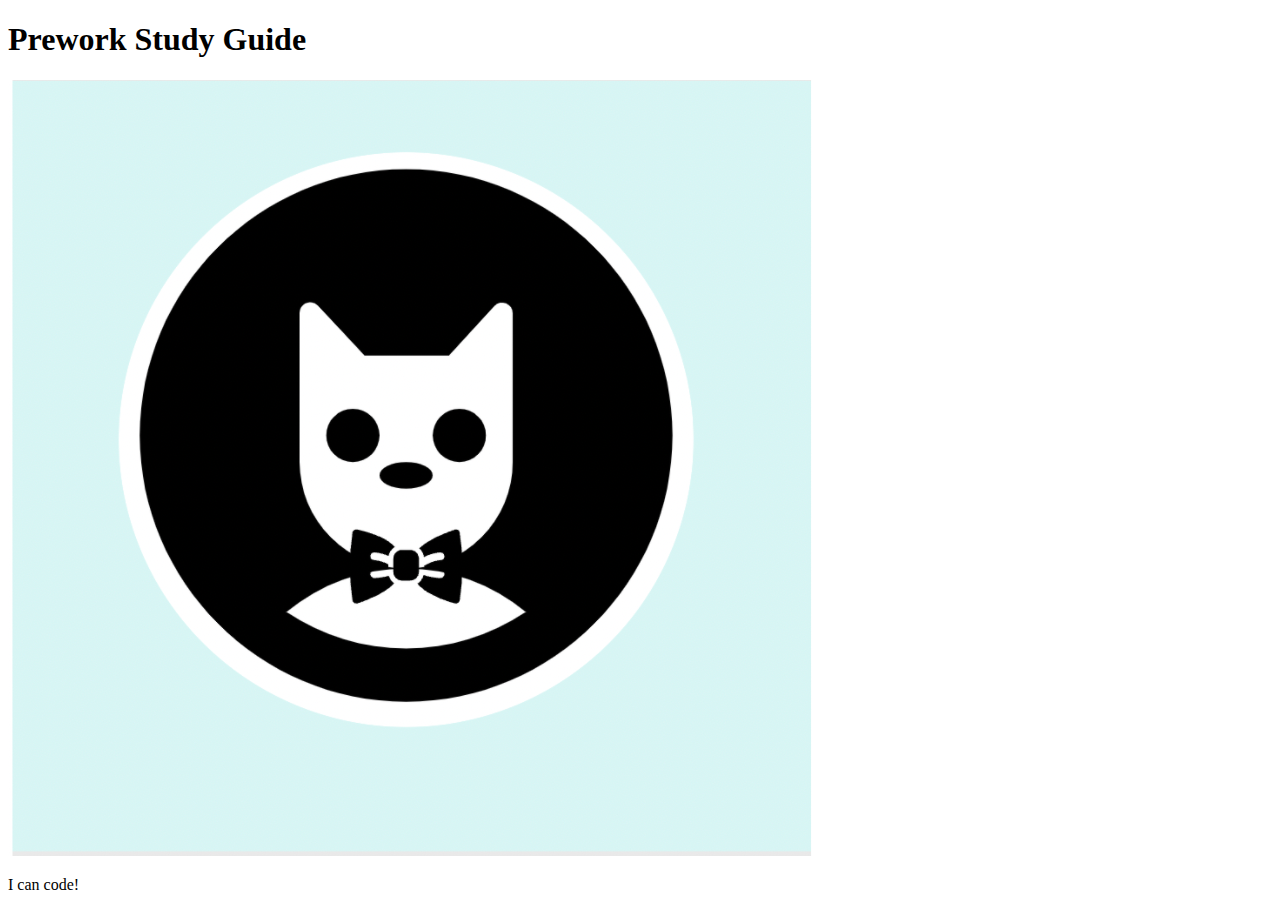
==== assets/index.html @ d86f6bbe "index.html" ====
<!DOCTYPE html>
<html lang="en">
  <head>
    <meta charset="UTF-8" />
    <meta http-equiv="X-UA-Compatible" content="IE=edge" />
    <meta name="viewport" content="width=device-width, initial-scale=1.0" />
    <title>Prework Study Guide</title>
  </head>
  <body>
    <header id="top">
      <h1>Prework Study Guide</h1>
      <img src="bowtie-cat.png" alt="Profile image of cat wearing a bow tie." />
    </header>
    <main>
      <!-- Student code goes here -->
    </main>

    <footer>
      <p>I can code!</p>
    </footer>
  </body>
</html>
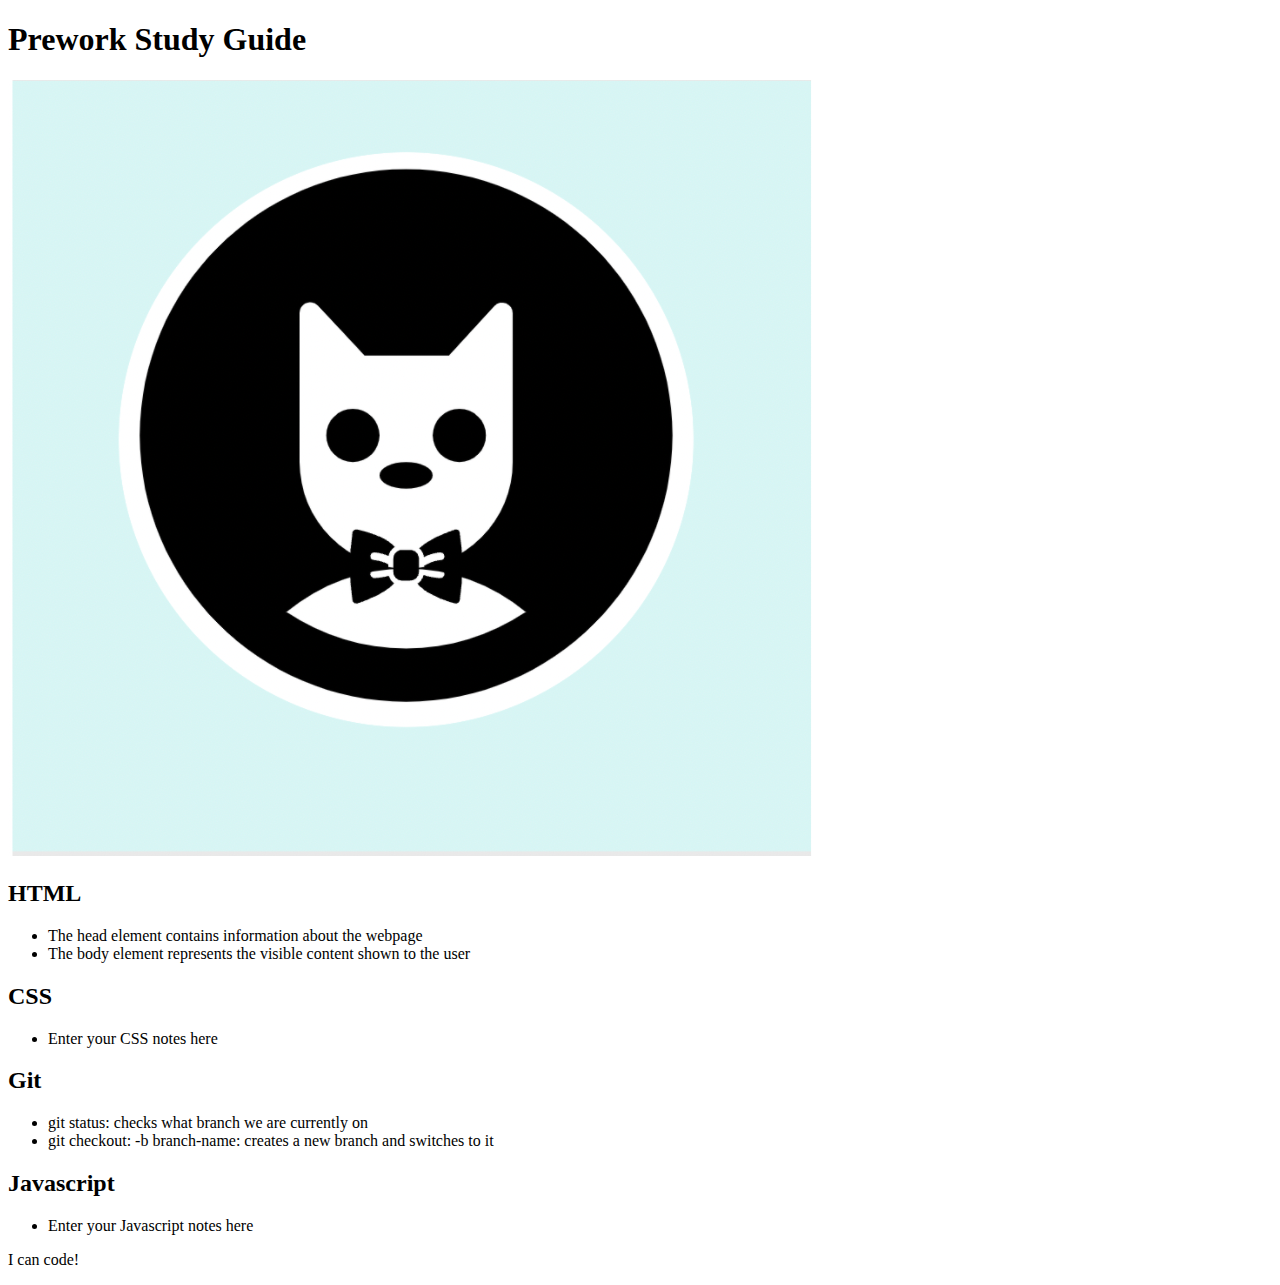
==== commit d81d7551: "added code to HTML file" ====
--- a/assets/index.html
+++ b/assets/index.html
@@ -12,7 +12,32 @@
       <img src="bowtie-cat.png" alt="Profile image of cat wearing a bow tie." />
     </header>
     <main>
-      <!-- Student code goes here -->
+      <section class="card" id="html-section">
+        <h2>HTML</h2>
+        <ul>
+          <li>The head element contains information about the webpage</li>
+          <li> The body element represents the visible content shown to the user</li>
+        </ul>
+        </section>
+      <section class="card" id="css-section">
+        <h2>CSS</h2>
+        <ul>
+          <li> Enter your CSS notes here</li>
+        </ul>
+        </section>
+      <section class="card" id="git-section">
+        <h2>Git</h2>
+        <ul>
+          <li>git status: checks what branch we are currently on</li>
+          <li>git checkout: -b branch-name: creates a new branch and switches to it</li>
+        </ul>
+        </section>
+      <section class="card" id="javascript-section">
+        <h2>Javascript</h2>
+        <ul>
+          <li>Enter your Javascript notes here</li>
+        </ul>
+        </section>
     </main>
 
     <footer>
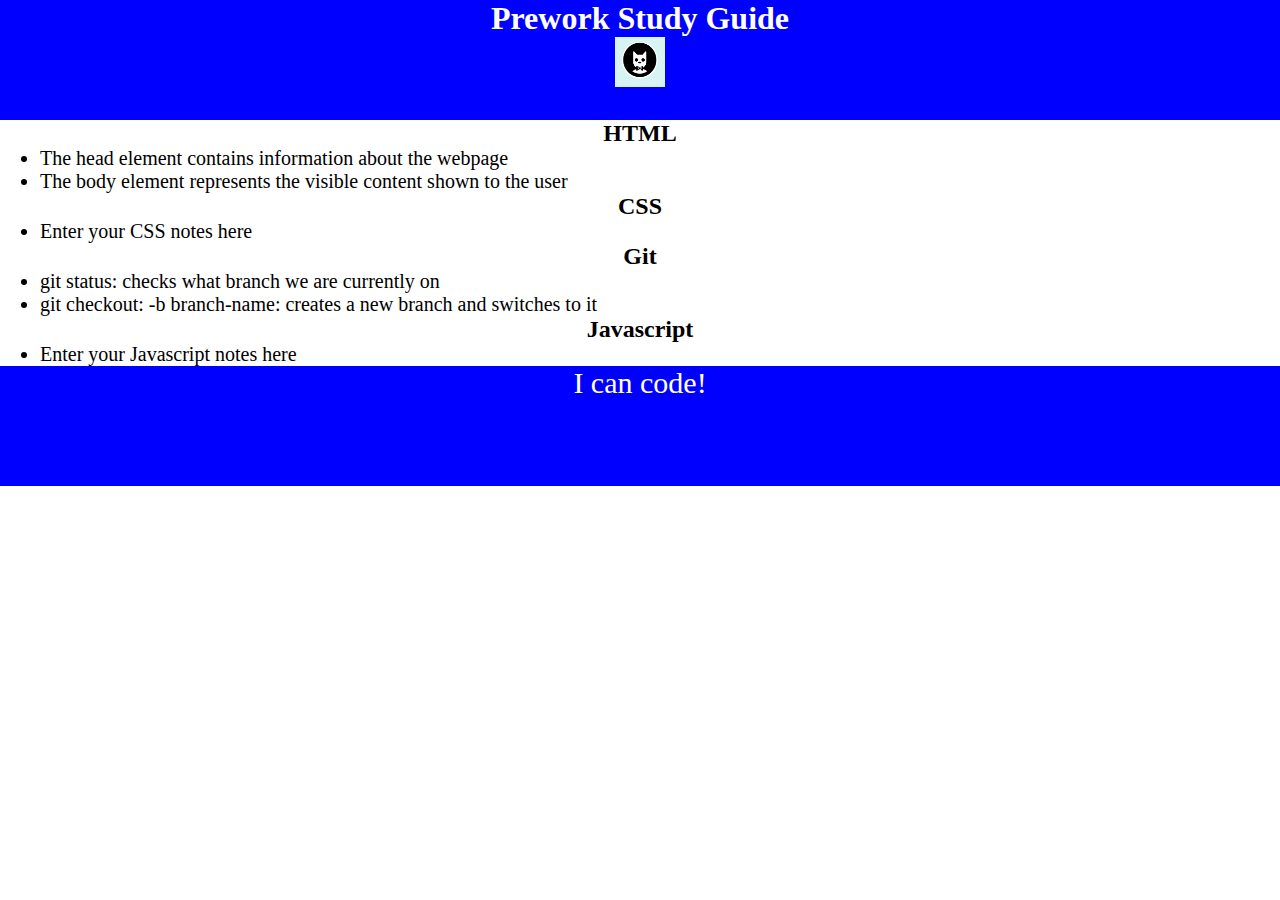
==== commit b6eeb93e: "linked an external CSS file to an existing HTML file" ====
--- a/assets/index.html
+++ b/assets/index.html
@@ -4,6 +4,7 @@
     <meta charset="UTF-8" />
     <meta http-equiv="X-UA-Compatible" content="IE=edge" />
     <meta name="viewport" content="width=device-width, initial-scale=1.0" />
+    <link rel="stylesheet" href="style.css">
     <title>Prework Study Guide</title>
   </head>
   <body>
@@ -16,13 +17,13 @@
         <h2>HTML</h2>
         <ul>
           <li>The head element contains information about the webpage</li>
-          <li> The body element represents the visible content shown to the user</li>
+          <li>The body element represents the visible content shown to the user</li>
         </ul>
         </section>
       <section class="card" id="css-section">
         <h2>CSS</h2>
         <ul>
-          <li> Enter your CSS notes here</li>
+          <li>Enter your CSS notes here</li>
         </ul>
         </section>
       <section class="card" id="git-section">
--- a/assets/style.css
+++ b/assets/style.css
@@ -0,0 +1,36 @@
+* {
+    margin: 0;
+    padding: 0;
+} 
+
+header,
+footer {  
+    width: 100%;
+    height: 120px;
+    background-color: blue;
+    color: white;
+}
+
+h1,
+h2 {
+    text-align: center;
+}
+
+img {
+    display: block;
+    height: 50px;
+    width: 50px;
+    margin-left: auto;
+    margin-right: auto;
+}
+
+ul {
+    padding-left: 40px;
+    font-size: 20px;
+}
+
+p {
+    text-align: center;
+    font-size: 30px;  
+}
+
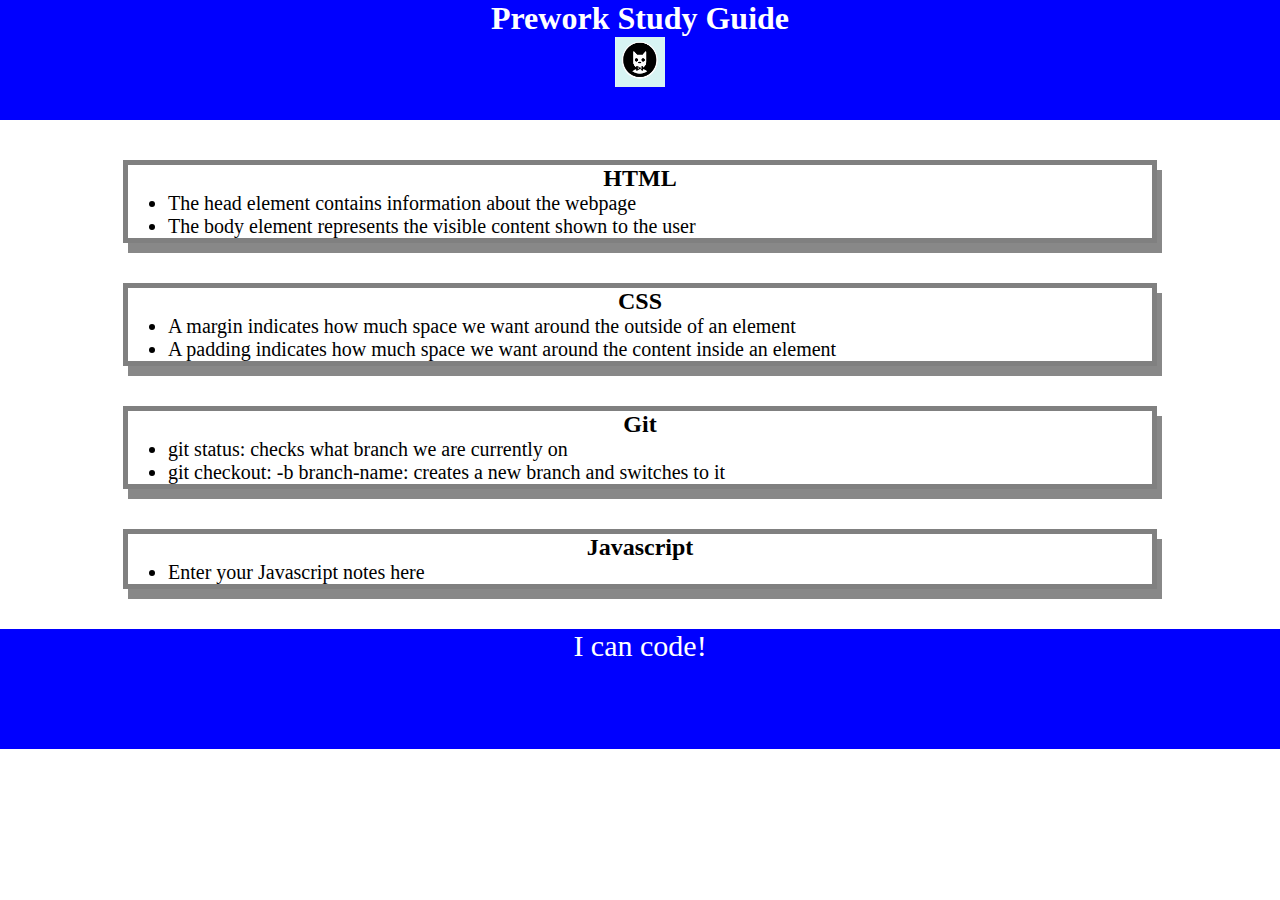
==== commit 1a2b6ce8: "added CSS to project" ====
--- a/assets/index.html
+++ b/assets/index.html
@@ -23,7 +23,8 @@
       <section class="card" id="css-section">
         <h2>CSS</h2>
         <ul>
-          <li>Enter your CSS notes here</li>
+          <li>A margin indicates how much space we want around the outside of an element</li>
+          <li>A padding indicates how much space we want around the content inside an element</li>
         </ul>
         </section>
       <section class="card" id="git-section">
--- a/assets/style.css
+++ b/assets/style.css
@@ -34,3 +34,10 @@
     font-size: 30px;  
 }
 
+.card {
+    width: 80%;
+    margin: 40px auto; 
+    border: 5px solid gray;
+    box-shadow: 5px 10px #888888
+}
+
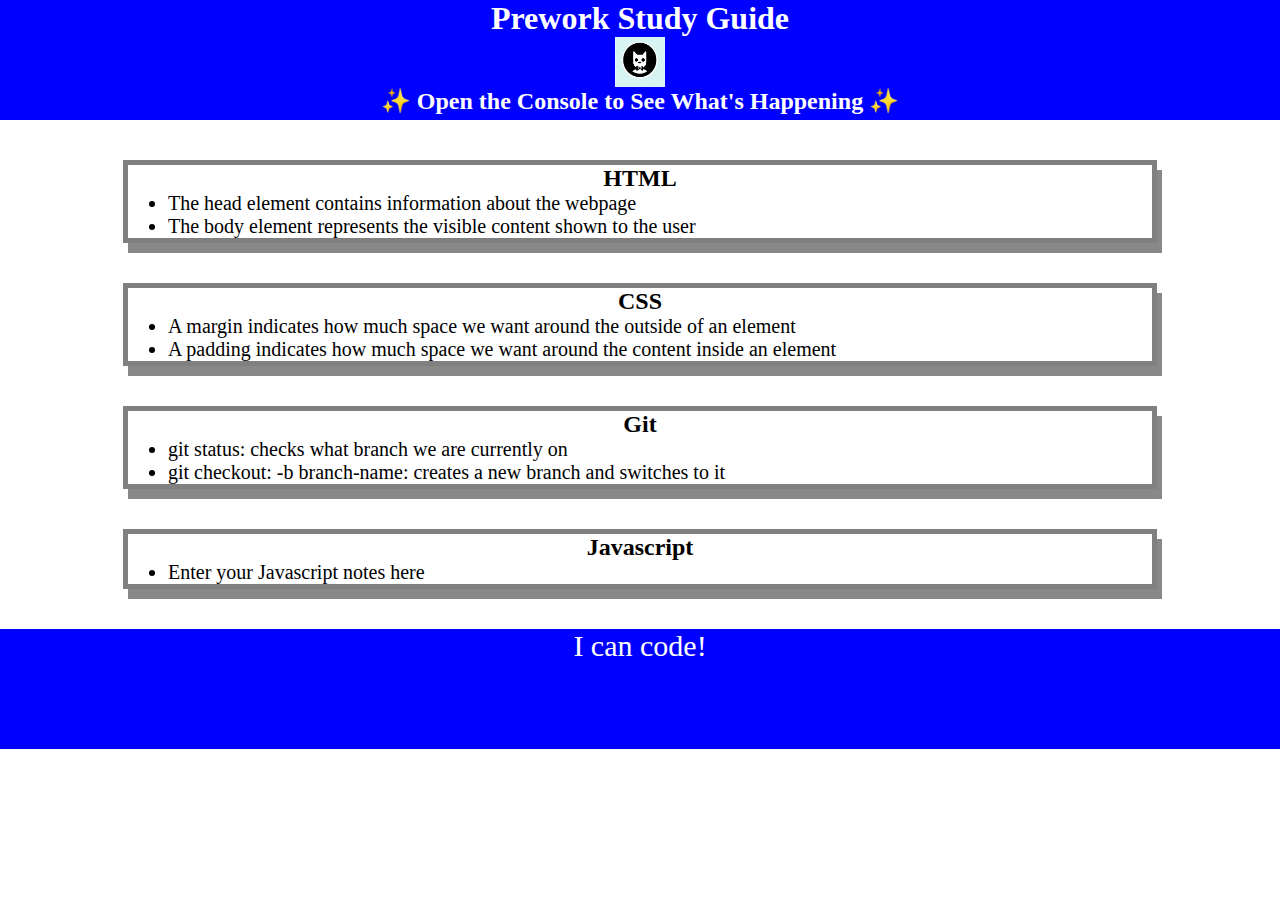
==== commit 9e8c7cf8: "Added a JavaScript file to the prework study guide website" ====
--- a/assets/index.html
+++ b/assets/index.html
@@ -11,6 +11,7 @@
     <header id="top">
       <h1>Prework Study Guide</h1>
       <img src="bowtie-cat.png" alt="Profile image of cat wearing a bow tie." />
+      <h2>✨ Open the Console to See What's Happening ✨</h2>
     </header>
     <main>
       <section class="card" id="html-section">
@@ -45,5 +46,6 @@
     <footer>
       <p>I can code!</p>
     </footer>
+    <script src="script.js"></script>
   </body>
 </html>
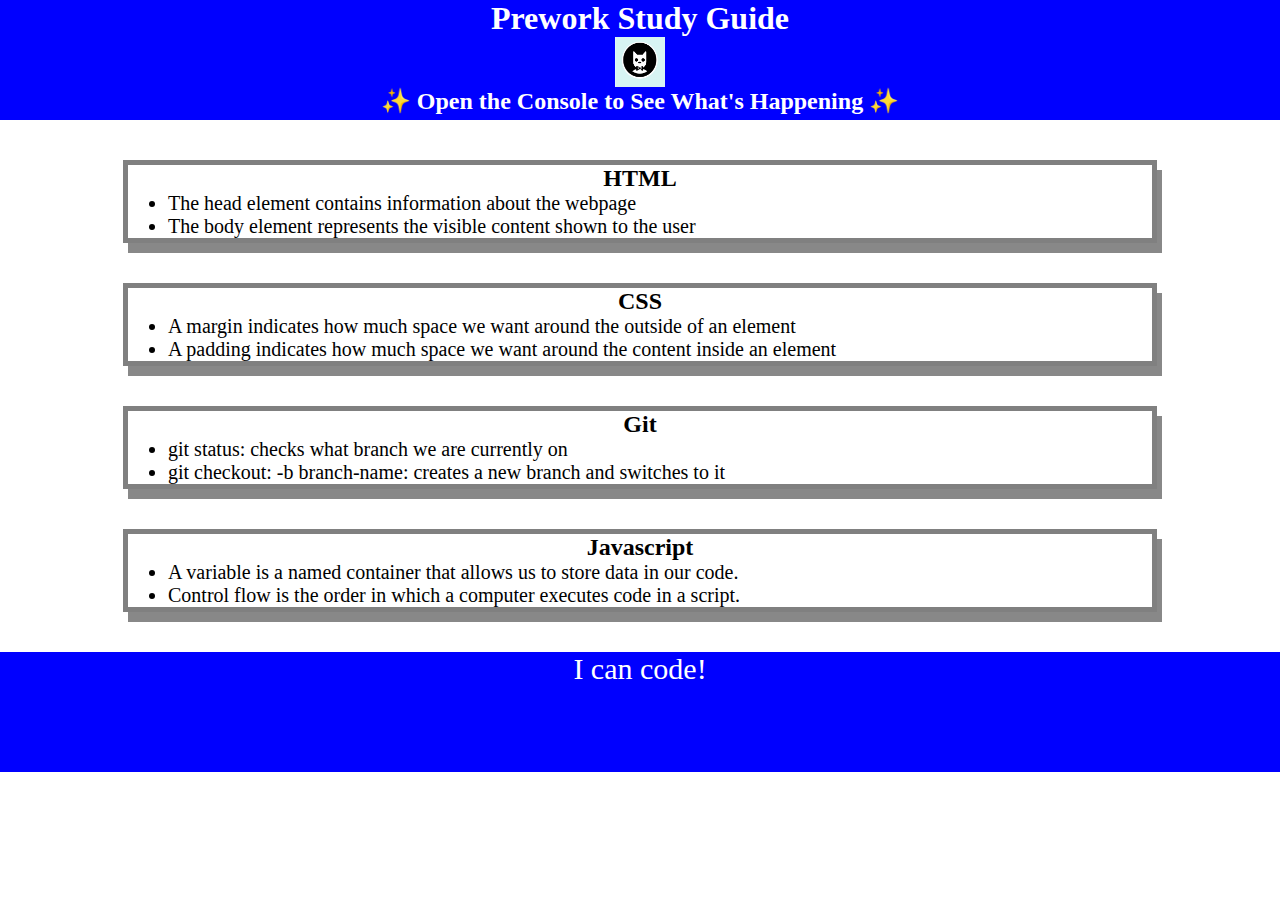
==== commit 6f770878: "Added new features in the JavaScript file" ====
--- a/assets/index.html
+++ b/assets/index.html
@@ -38,7 +38,8 @@
       <section class="card" id="javascript-section">
         <h2>Javascript</h2>
         <ul>
-          <li>Enter your Javascript notes here</li>
+          <li> A variable is a named container that allows us to store data in our code.</li>
+          <li> Control flow is the order in which a computer executes code in a script.</li>
         </ul>
         </section>
     </main>
